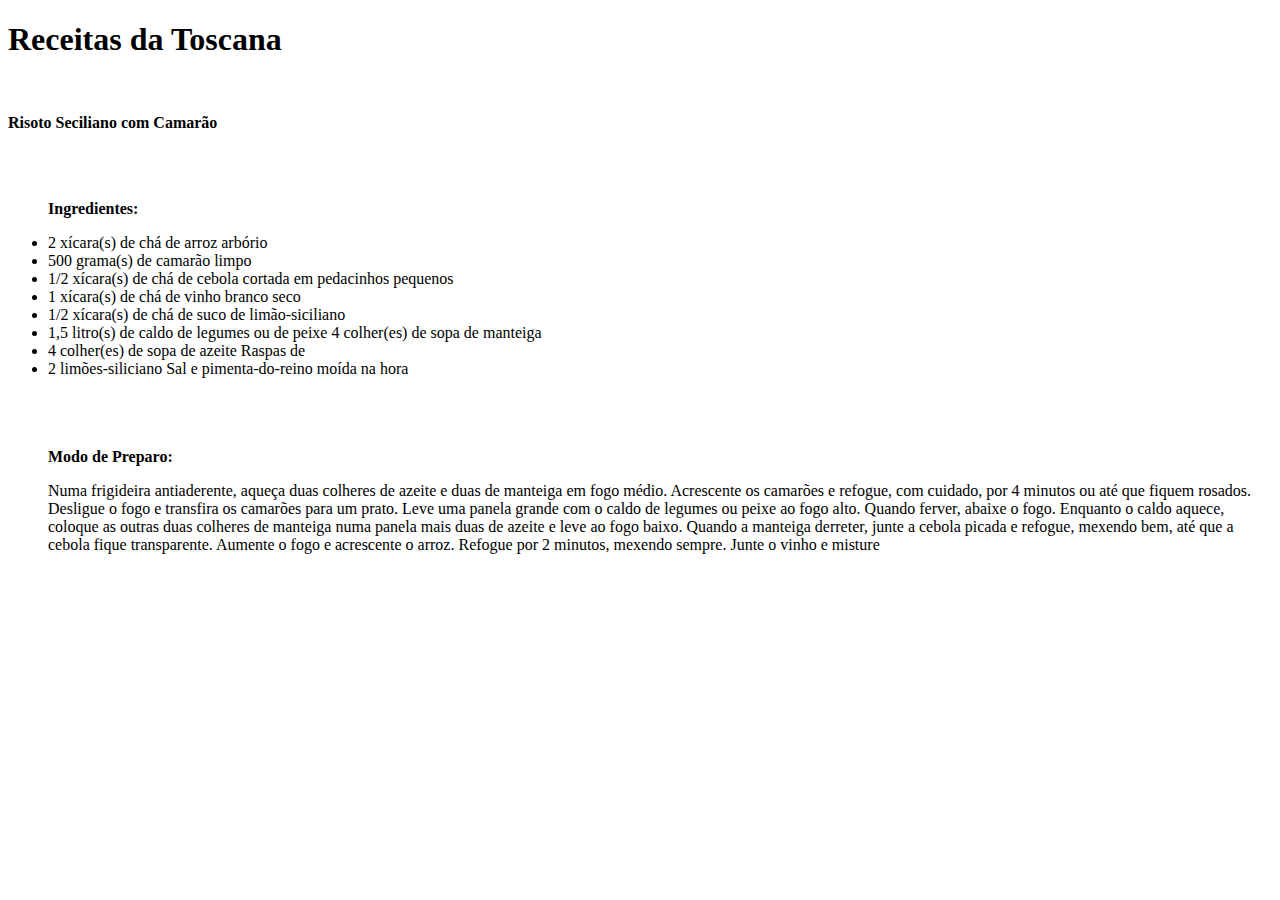
==== index.html @ fe240e24 "Primeiro commit" ====
<!DOCTYPE html>
<html lang="en">
<head>
    <meta charset="UTF-8">
    <meta http-equiv="X-UA-Compatible" content="IE=edge">
    <meta name="viewport" content="width=device-width, initial-scale=1.0">
    <link rel="stylesheet" href="CSS/index.css">
    <title>Receita</title>
</head>
<body>
    <h1>
        Receitas da Toscana
    </h1>

    <img src="https://conteudo.imguol.com.br/c/entretenimento/31/2021/03/22/risoto-de-camarao---natural-meat-1616437085754_v2_450x450.jpg.webp" alt=""><br>
    <p></p>
    <p><strong> Risoto Seciliano com Camarão </strong></p><br><br>

    <ul>
        <P> <strong>Ingredientes:</strong></P>
        <li>2 xícara(s) de chá de arroz arbório</li>
        <li>500 grama(s) de camarão limpo</li>
        <li>1/2 xícara(s) de chá de cebola cortada em pedacinhos pequenos</li>
        <li>1 xícara(s) de chá de vinho branco seco </li>
        <li>1/2 xícara(s) de chá de suco de limão-siciliano </li>
        <li>1,5 litro(s) de caldo de legumes ou de peixe 4 colher(es) de sopa de manteiga </li>
        <li>4 colher(es) de sopa de azeite Raspas de </li>
        <li>2 limões-siliciano Sal e pimenta-do-reino moída na hora</li><br><br><br>
        <p><strong>Modo de Preparo:</strong></p>
        <p>Numa frigideira antiaderente, aqueça duas colheres de azeite e duas de manteiga em fogo médio.
        Acrescente os camarões e refogue, com cuidado, por 4 minutos ou até que fiquem rosados.
        Desligue o fogo e transfira os camarões para um prato. Leve uma panela grande com o caldo de legumes ou peixe ao fogo alto.
        Quando ferver, abaixe o fogo. Enquanto o caldo aquece, coloque as outras duas colheres de manteiga numa panela mais duas de azeite e leve ao fogo baixo.
        Quando a manteiga derreter, junte a cebola picada e refogue, mexendo bem, até que a cebola fique transparente. 
        Aumente o fogo e acrescente o arroz. Refogue por 2 minutos, mexendo sempre. Junte o vinho e misture</p>
    </ul> 

</body>
</html>
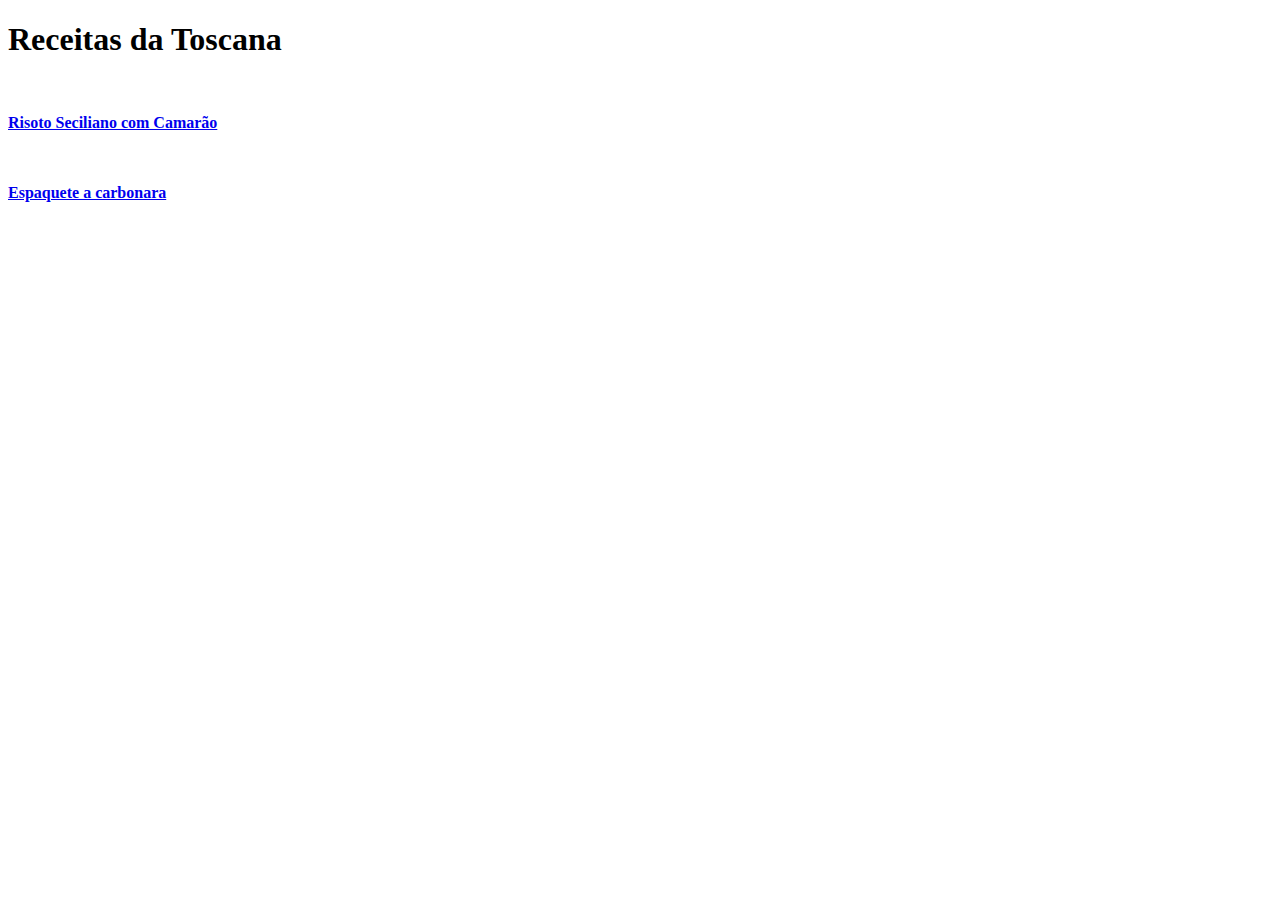
==== commit 267d37bb: "Atualização 1.2" ====
--- a/index.html
+++ b/index.html
@@ -5,7 +5,7 @@
     <meta http-equiv="X-UA-Compatible" content="IE=edge">
     <meta name="viewport" content="width=device-width, initial-scale=1.0">
     <link rel="stylesheet" href="CSS/index.css">
-    <title>Receita</title>
+    <title>Receita da toscana</title>
 </head>
 <body>
     <h1>
@@ -14,26 +14,14 @@
 
     <img src="https://conteudo.imguol.com.br/c/entretenimento/31/2021/03/22/risoto-de-camarao---natural-meat-1616437085754_v2_450x450.jpg.webp" alt=""><br>
     <p></p>
-    <p><strong> Risoto Seciliano com Camarão </strong></p><br><br>
+    <a href="pages/risoto.html"><strong> Risoto Seciliano com Camarão </strong></a><br><br>
 
-    <ul>
-        <P> <strong>Ingredientes:</strong></P>
-        <li>2 xícara(s) de chá de arroz arbório</li>
-        <li>500 grama(s) de camarão limpo</li>
-        <li>1/2 xícara(s) de chá de cebola cortada em pedacinhos pequenos</li>
-        <li>1 xícara(s) de chá de vinho branco seco </li>
-        <li>1/2 xícara(s) de chá de suco de limão-siciliano </li>
-        <li>1,5 litro(s) de caldo de legumes ou de peixe 4 colher(es) de sopa de manteiga </li>
-        <li>4 colher(es) de sopa de azeite Raspas de </li>
-        <li>2 limões-siliciano Sal e pimenta-do-reino moída na hora</li><br><br><br>
-        <p><strong>Modo de Preparo:</strong></p>
-        <p>Numa frigideira antiaderente, aqueça duas colheres de azeite e duas de manteiga em fogo médio.
-        Acrescente os camarões e refogue, com cuidado, por 4 minutos ou até que fiquem rosados.
-        Desligue o fogo e transfira os camarões para um prato. Leve uma panela grande com o caldo de legumes ou peixe ao fogo alto.
-        Quando ferver, abaixe o fogo. Enquanto o caldo aquece, coloque as outras duas colheres de manteiga numa panela mais duas de azeite e leve ao fogo baixo.
-        Quando a manteiga derreter, junte a cebola picada e refogue, mexendo bem, até que a cebola fique transparente. 
-        Aumente o fogo e acrescente o arroz. Refogue por 2 minutos, mexendo sempre. Junte o vinho e misture</p>
-    </ul> 
+    <img src="https://lechef.com.br/wp-content/uploads/2014/12/espeguete-a-carbonara.jpg" alt=""><br>
+    <p></p>
+    <a href="pages/carbonara.html"><strong> Espaquete a carbonara </strong></a><br><br>
+
+
+ 
 
 </body>
 </html>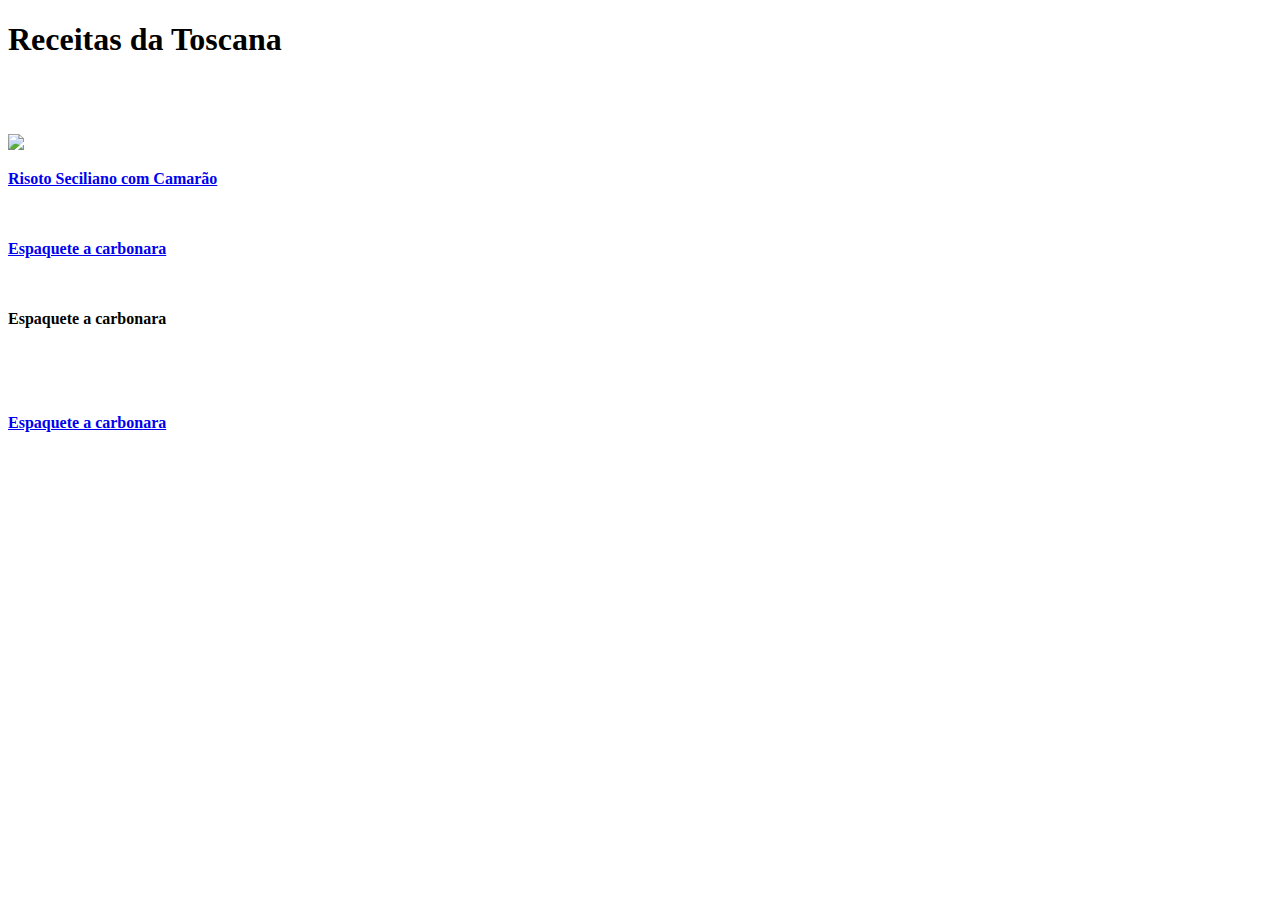
==== commit 216a91a4: "Update index.html" ====
--- a/index.html
+++ b/index.html
@@ -10,9 +10,10 @@
 <body>
     <h1>
         Receitas da Toscana
-    </h1>
-
-    <img src="https://conteudo.imguol.com.br/c/entretenimento/31/2021/03/22/risoto-de-camarao---natural-meat-1616437085754_v2_450x450.jpg.webp" alt=""><br>
+    </h1><br><br><br>
+    <div class="container">
+    <img src="https://conteudo.imguol.com.br/c/entretenimento/31/2021/03/22/risoto-de-camarao---natural-meat-1616437085754_v2_450x450.jpg.webp" width="450"><br>
+    </di>
     <p></p>
     <a href="pages/risoto.html"><strong> Risoto Seciliano com Camarão </strong></a><br><br>
 
@@ -20,8 +21,17 @@
     <p></p>
     <a href="pages/carbonara.html"><strong> Espaquete a carbonara </strong></a><br><br>
 
+    <img src="https://dsrrl2qsquyq4.cloudfront.net/wp-content/uploads/2013/07/gnocchi-gg-300x202.jpg" alt=""><br>
+    <p></p>
+    <p href="pages/nhoque.html"><strong> Espaquete a carbonara </strong></p><br><br>
+    
+    <img src="assets/tiramisu.jpg" alt=""><br>
+    <p></p>
+    <a href="pages/tiramisu.html"><strong> Espaquete a carbonara </strong></a><br><br>
+
+  
 
  
 
 </body>
-</html>+</html>
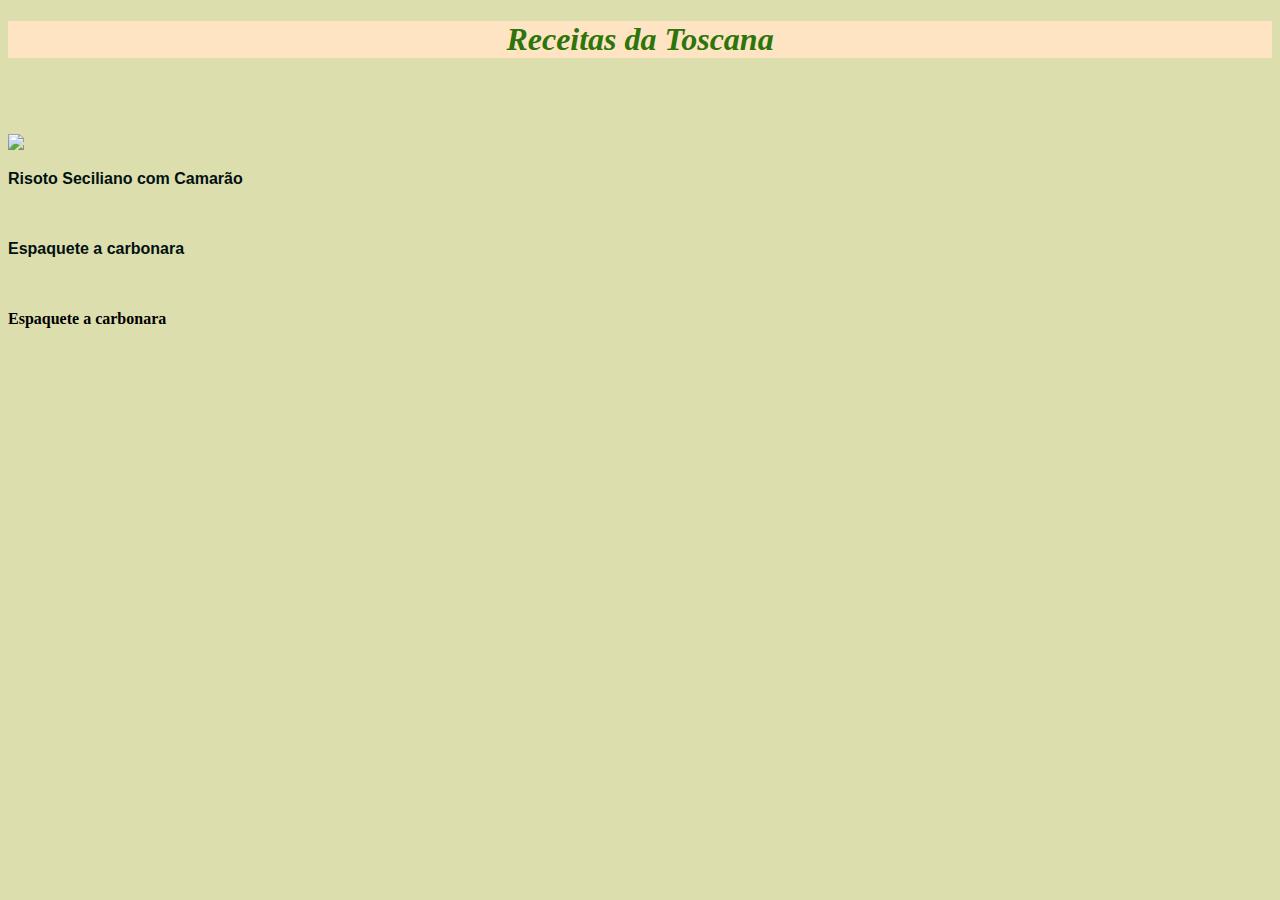
==== commit a79b310b: "Update index.html" ====
--- a/index.html
+++ b/index.html
@@ -25,10 +25,6 @@
     <p></p>
     <p href="pages/nhoque.html"><strong> Espaquete a carbonara </strong></p><br><br>
     
-    <img src="assets/tiramisu.jpg" alt=""><br>
-    <p></p>
-    <a href="pages/tiramisu.html"><strong> Espaquete a carbonara </strong></a><br><br>
-
   
 
  
--- a/CSS/index.css
+++ b/CSS/index.css
@@ -0,0 +1,22 @@
+body{
+    background-color: #dddead;
+}
+h1{
+    color: rgb(44, 117, 10);
+    font-style: italic;
+    font-weight: bold;
+    font-size:larger 100px;
+    font-family:Georgia, 'Times New Roman', Times, serif;
+    white-space: normal;
+    background-color: bisque;
+    text-align: center;
+}
+a{
+    color: rgb(2, 17, 17);
+    text-decoration: dashed;
+    font-family: Verdana, Geneva, Tahoma, sans-serif;
+}
+.container img{
+    max-width: 300px;
+    max-height: 200px;
+}
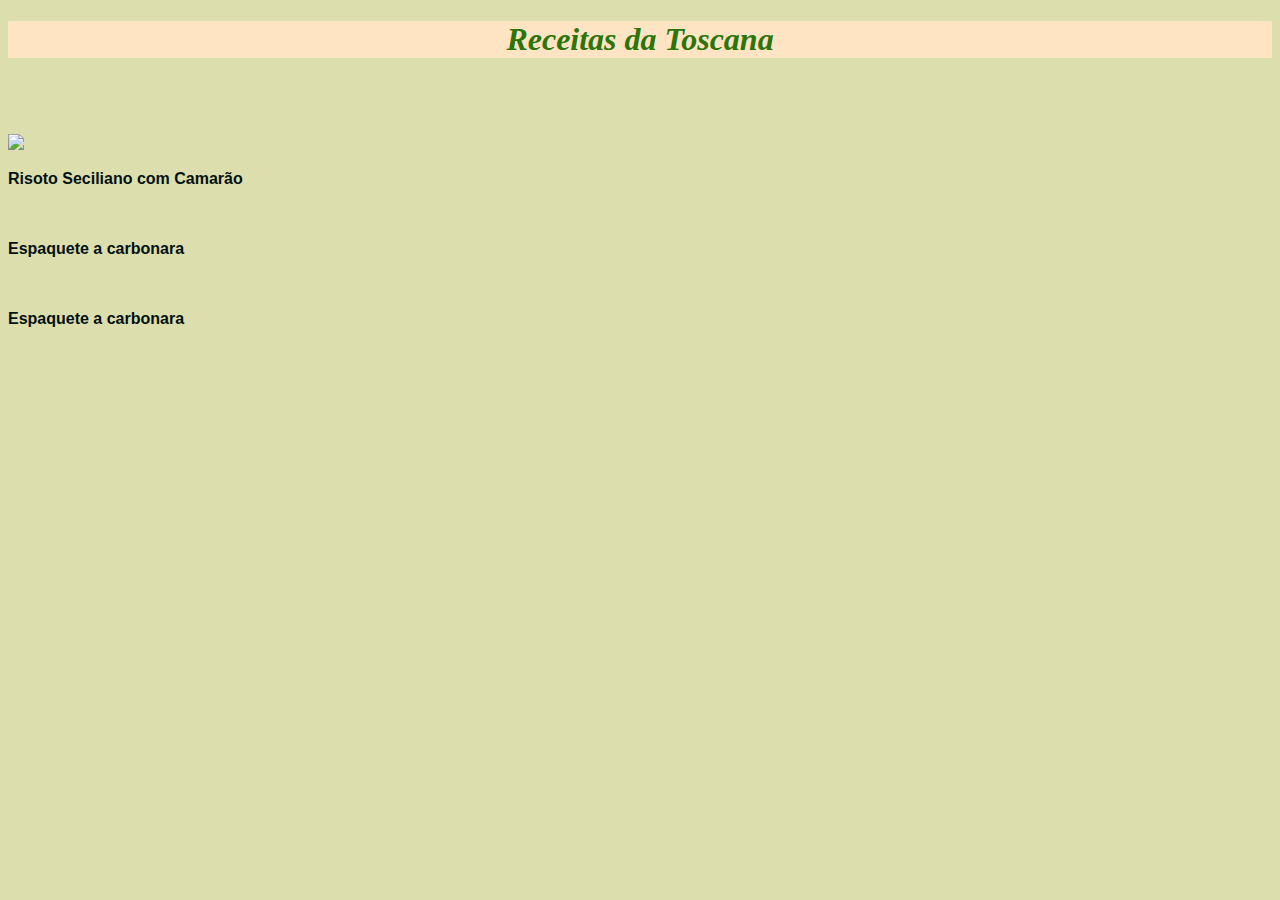
==== commit e5806d90: "Update index.html" ====
--- a/index.html
+++ b/index.html
@@ -23,7 +23,7 @@
 
     <img src="https://dsrrl2qsquyq4.cloudfront.net/wp-content/uploads/2013/07/gnocchi-gg-300x202.jpg" alt=""><br>
     <p></p>
-    <p href="pages/nhoque.html"><strong> Espaquete a carbonara </strong></p><br><br>
+    <a href="pages/nhoque.html"><strong> Espaquete a carbonara </strong></a><br><br>
     
   
 
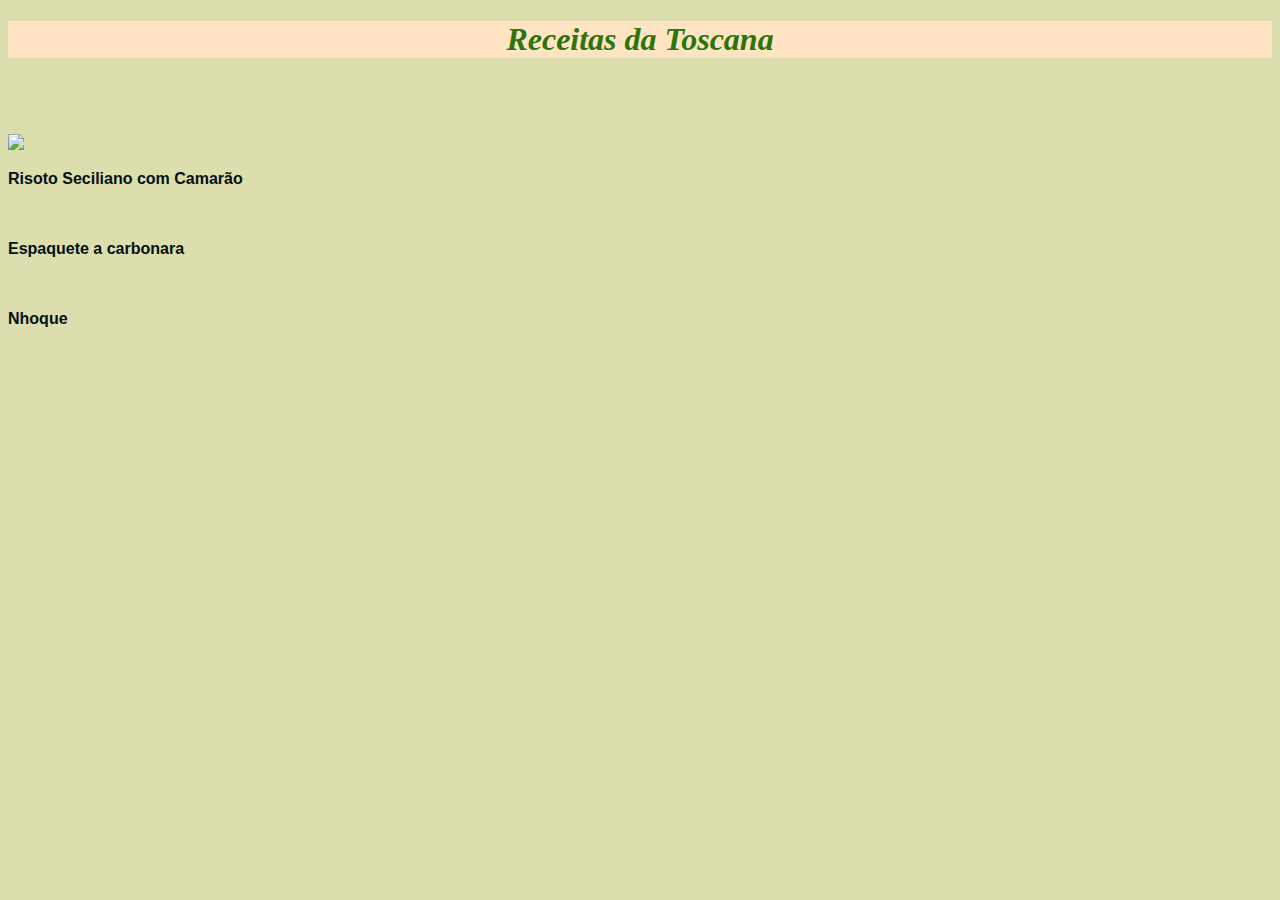
==== commit b2f8da5c: "Update index.html" ====
--- a/index.html
+++ b/index.html
@@ -23,7 +23,7 @@
 
     <img src="https://dsrrl2qsquyq4.cloudfront.net/wp-content/uploads/2013/07/gnocchi-gg-300x202.jpg" alt=""><br>
     <p></p>
-    <a href="pages/nhoque.html"><strong> Espaquete a carbonara </strong></a><br><br>
+    <a href="pages/nhoque.html"><strong> Nhoque </strong></a><br><br>
     
   
 
